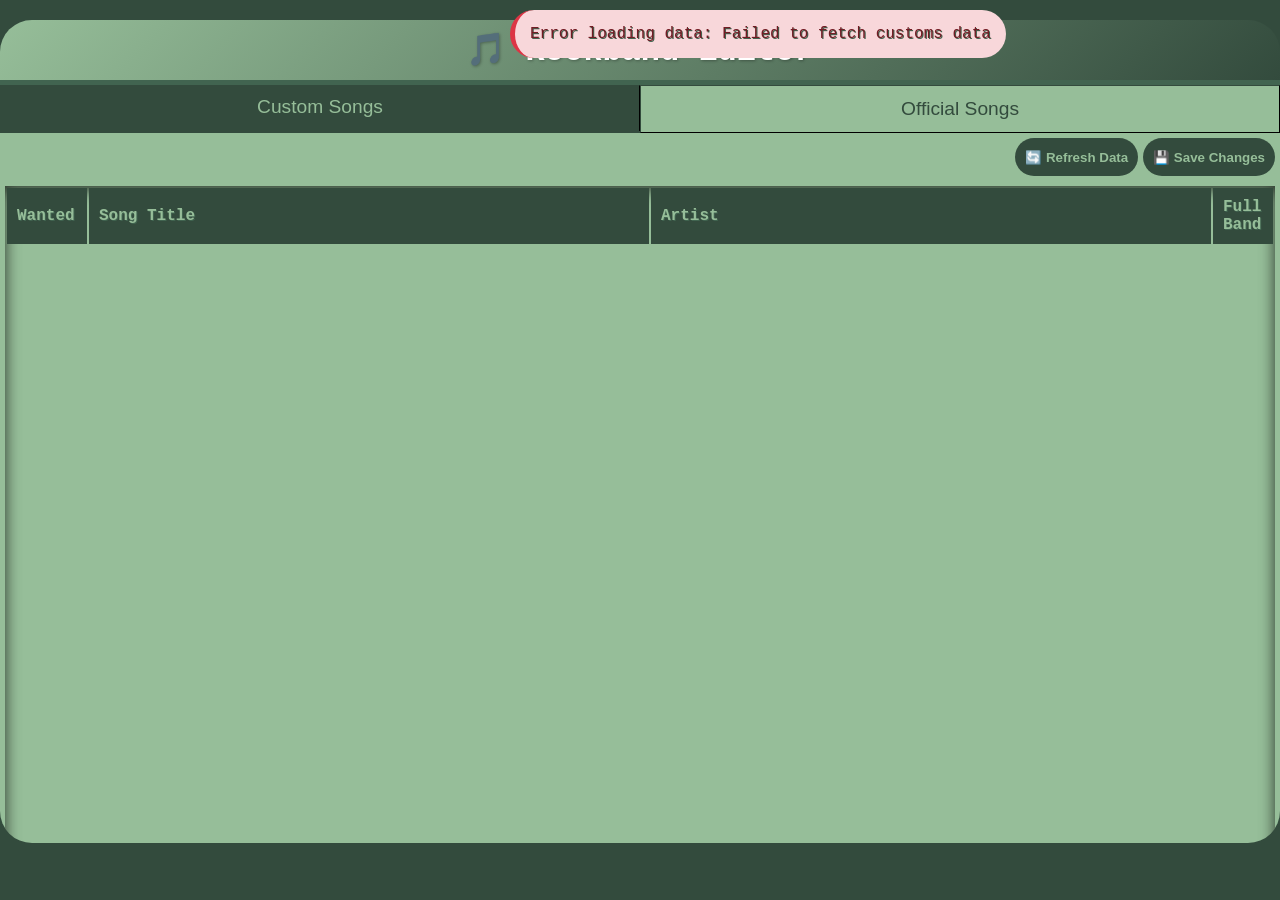
==== www/templates/index.html @ 4e39ee57 "webui for song selection, refactor" ====
<!DOCTYPE html>
<html lang="en">
<head>
    <meta charset="UTF-8">
    <meta name="viewport" content="width=device-width, initial-scale=1.0">
    <title>Rockband Editor</title>
    <!DOCTYPE html>
<html lang="en">
<head>
    <meta charset="UTF-8">
    <meta name="viewport" content="width=device-width, initial-scale=1.0">
    <title>Rockband Editor</title>
    <style>
        :root {
            --base-color: #334B3D;
            --alt-color: #96BE99;
            --shadow-color: #416450;
            --image-bg: white;
            --border-rad: 2em;
            --section-distance: 5px;
            --fade-time: 0.5s;
            --navbar-height: 50px;
            --menu-item-height: 50px;
            --menu-underline-height: 5px;
            --button-padding: 10px;
            --button-spacing: 5px;
            --dropdown-padding: 10px;
            --dropdown-spacing: 10px;
        }

        html {
            min-width: 350px;
        }

        body {
            margin: 0px;
            font-family: 'Courier New', sans-serif;
            background-color: var(--base-color);
            text-shadow: 1px 1px 0px var(--shadow-color);
        }

        .container {
            max-width: 1400px;
            margin: 20px auto;
            border-radius: var(--border-rad);
            overflow: hidden;
        }

        .header {
            background: linear-gradient(135deg, #96BE99, #334B3D);
            color: white;
            padding: var(--button-padding);
            text-align: center;
        }

        .header h1 {
            margin: 0px;
            font-size: 2rem;
            text-shadow: 1px 1px 3px rgba(0, 0, 0, 0.3);
        }

        .tabs {
            display: flex;
            background: var(--alt-color);
            border-top: solid var(--menu-underline-height) var(--shadow-color);
        }

        .tab {
            flex: 1;
            padding: var(--button-padding);
            text-align: center;
            background: var(--alt-color);
            cursor: pointer;
            font-size: 1.2rem;
            color: var(--base-color);
            transition: all 0.3s ease;
            border-color: var(--base-color);
            border-width: 1px;
        }

        .tab:hover {
            background: #416450;
            color: white;
        }

        .tab.active {
            background-color: var(--base-color);
            color: var(--alt-color);
            border-bottom: solid var(--menu-underline-height) var(--base-color);
        }

        .content {
            padding: 5px;
            background-color: var(--alt-color);
            height: calc(100vh - 200px);
        }

        .table-container {
            overflow-y: scroll;
            overflow-x: auto;
            height: calc(100vh - 70px);
            box-shadow: inset 0 4px 15px rgba(0, 0, 0, 0.75);
        }

        table {
            width: 100%;
            font-size: 1rem;
            table-layout: fixed;
        }

        th {
            background-color: var(--base-color);
            color: var(--alt-color);
            padding: var(--button-padding);
            text-align: left;
            position: sticky;
            top: 0;
            z-index: 10;
        }

        td {
            padding: var(--button-padding);
            border: 1px solid var(--base-color);
        }

        tr{
            border-radius: 1em;
        }

        tr:hover {
            background: var(--alt-color);
        }

        .wanted-checkbox {
            width: 25px;
            height: 25px;
            cursor: pointer;
            accent-color: var(--base-color);
        }

        .wanted-cell {
            text-align: center;
        }

        .song-title, .song-artist {
            max-width: 300px;
            overflow: hidden;
        }

        .full-band-yes {
            color: #28a745;
        }

        .full-band-no {
            color: #dc3545;
        }

        .file-id {
            font-family: 'Courier New', monospace;
            background: var(--alt-color);
            padding: 5px;
            border-radius: 0.2em;
        }

        .actions {
            margin-bottom: 5px;
            display: flex;
            gap: 5px;
        }

        .pending-counter{
            padding: var(--button-padding);
            border-radius: var(--border-rad);
            text-transform: uppercase;
            font-weight: bold;
            transition: all 0.2s ease-out;
            background-color: yellow;
            color: black;
            text-align: center;
            margin-right: auto;
        }

        .btn {
            padding: var(--button-padding);
            border: none;
            border-radius: var(--border-rad);
            cursor: pointer;
            font-weight: bold;
            transition: all 0.3s ease;
            background-color: var(--base-color);
            color: var(--alt-color);
        }

        .stats {
            display: grid;
            grid-template-columns: repeat(auto-fit, minmax(20px, 1fr));
            gap: var(--section-distance);
            margin-bottom: var(--section-distance);
        }

        .stat-card {
            background-color: var(--base-color);
            color: var(--alt-color);
            padding: var(--button-padding);
            border-radius: var(--border-rad);
            text-align: center;
            box-shadow: 0 4px 15px rgba(0, 0, 0, 0.2);
        }

        .stat-number {
            font-weight: bolder;
        }

        .loading {
            text-align: center;
            padding: var(--button-padding);
            color: white;
            background-color: #416450;
        }

        .error, .success {
            padding: 15px;
            border-radius: var(--border-rad);
            margin-bottom: var(--section-distance);
            text-align: center;
        }

        .error {
            background-color: #f8d7da;
            color: #721c24;
            border-left: solid 5px #dc3545;
        }

        .success {
            background-color: #d4edda;
            color: #155724;
            border-left: solid 5px #28a745;
        }
    </style>
</head>
<body>
    <div class="container">
        <div class="header">
            <h1>🎵 Rockband Editor</h1>
        </div>

        <div class="tabs">
            <button class="tab active" onclick="switchTab('customs')">Custom Songs</button>
            <button class="tab" onclick="switchTab('officials')">Official Songs</button>
        </div>

        <div class="content">
            <div id="message-area" style="position: absolute;top: 10px;left: calc(50vw - 130px);"></div>
            
            <div class="actions">
                <span id="pending-count" class="pending-counter" style="opacity: 0%;">0 pending changes</span>
                <button class="btn" onclick="loadData()">🔄 Refresh Data</button>
                <button class="btn" id="save-btn" onclick="saveChanges()">💾 Save Changes</button>
            </div>

            <div id="customs-content">
                <div class="stats" id="customs-stats"></div>
                <div class="table-container" id="customs-table-container">
                    <table id="customs-table">
                        <thead>
                            <tr>
                                <th style="width: 60px;">Wanted</th>
                                <th>Song Title</th>
                                <th>Artist</th>
                                <th style="width: 40px;">Full Band</th>
                            </tr>
                        </thead>
                        <tbody></tbody>
                    </table>
                </div>
            </div>

            <div id="officials-content" style="display: none;">
                <div class="stats" id="officials-stats"></div>
                <div class="table-container" id="officials-table-container">
                    <table id="officials-table">
                        <thead>
                            <tr>
                                <th>Wanted</th>
                                <th>Song Title</th>
                                <th>Artist</th>
                            </tr>
                        </thead>
                        <tbody></tbody>
                    </table>
                </div>
            </div>

            <div id="loading" class="loading" style="display: none;">
                <h3>Loading data...</h3>
            </div>
        </div>
    </div>

    <script>
        let currentTab = 'customs';
        let customsData = [];
        let officialsData = [];
        let pendingChanges = {"customs":[],"officials":[]};

        function showMessage(message, type = 'info') {
            const messageArea = document.getElementById('message-area');
            const className = type === 'error' ? 'error' : 'success';
            messageArea.innerHTML = `<div class="${className}">${message}</div>`;
            setTimeout(() => {
                messageArea.innerHTML = '';
            }, 5000);
        }

        function switchTab(tab) {
            currentTab = tab;
            
            // Update tab buttons
            document.querySelectorAll('.tab').forEach(t => t.classList.remove('active'));
            document.querySelector(`.tab:nth-child(${tab === 'customs' ? 1 : 2})`).classList.add('active');
            
            // Show/hide content
            document.getElementById('customs-content').style.display = tab === 'customs' ? 'block' : 'none';
            document.getElementById('officials-content').style.display = tab === 'officials' ? 'block' : 'none';
        }

        function updatePendingChangesDisplay() {
            const totalPending = pendingChanges.customs.length + pendingChanges.officials.length;
            const pendingCounter = document.getElementById('pending-count');

            if (totalPending > 0) {
                pendingCounter.style.opacity = '100%';
                pendingCounter.textContent = `${totalPending} pending change${totalPending > 1 ? 's' : ''}`;
            } else {
                pendingCounter.style.opacity = '0%';
            }
        }

        function updateStats() {
            // Update customs stats
            const customsWanted = customsData.filter(song => song.wanted).length;
            const customsTotal = customsData.length;
            const customsFullBand = customsData.filter(song => 
                song.diff_drums !== null && song.diff_drums !== -1 &&
                song.diff_guitar !== null && song.diff_guitar !== -1 &&
                song.diff_bass !== null && song.diff_bass !== -1 &&
                song.diff_vocals !== null && song.diff_vocals !== -1
            ).length;

            document.getElementById('customs-stats').innerHTML = `
                <div class="stat-card">
                    <div class="stat-number">${customsTotal}</div>
                    <div class="stat-label">Total Customs</div>
                </div>
                <div class="stat-card">
                    <div class="stat-number">${customsWanted}</div>
                    <div class="stat-label">Wanted Customs</div>
                </div>
                <div class="stat-card">
                    <div class="stat-number">${customsFullBand}</div>
                    <div class="stat-label">Full Band Songs</div>
                </div>
            `;

            // Update officials stats
            const officialsWanted = officialsData.filter(song => song.wanted).length;
            const officialsTotal = officialsData.length;

            document.getElementById('officials-stats').innerHTML = `
                <div class="stat-card">
                    <div class="stat-number">${officialsTotal}</div>
                    <div class="stat-label">Total Officials</div>
                </div>
                <div class="stat-card">
                    <div class="stat-number">${officialsWanted}</div>
                    <div class="stat-label">Wanted Officials</div>
                </div>
            `;
        }

        function renderCustomsTable() {
            const tbody = document.querySelector('#customs-table tbody');
            tbody.innerHTML = '';

            customsData.forEach((song, index) => {
                const isFullBand = song.diff_drums !== null && song.diff_drums !== -1 &&
                                 song.diff_guitar !== null && song.diff_guitar !== -1 &&
                                 song.diff_bass !== null && song.diff_bass !== -1 &&
                                 song.diff_vocals !== null && song.diff_vocals !== -1;

                const row = document.createElement('tr');
                row.innerHTML = `
                    <td class="wanted-cell">
                        <input type="checkbox" class="wanted-checkbox" 
                               ${song.wanted ? 'checked' : ''} 
                               onchange="updateWanted('customs', ${index}, this.checked)">
                    </td>
                    <td class="song-title" title="${song.title || ''}">${song.title || 'Unknown'}</td>
                    <td class="song-artist" title="${song.artist || ''}">${song.artist || 'Unknown'}</td>
                    <td class="${isFullBand ? 'full-band-yes' : 'full-band-no'}">
                        ${isFullBand ? ' ✅ ' : ' ❌ '}
                    </td>
                `;
                tbody.appendChild(row);
            });
        }

        function renderOfficialsTable() {
            const tbody = document.querySelector('#officials-table tbody');
            tbody.innerHTML = '';

            officialsData.forEach((song, index) => {
                const row = document.createElement('tr');
                row.innerHTML = `
                    <td class="wanted-cell">
                        <input type="checkbox" class="wanted-checkbox" 
                               ${song.wanted ? 'checked' : ''} 
                               onchange="updateWanted('officials', ${index}, this.checked)">
                    </td>
                    <td class="song-title" title="${song.title || ''}">${song.title || 'Unknown'}</td>
                    <td class="song-artist" title="${song.artist || ''}">${song.artist || 'Unknown'}</td>
                `;
                tbody.appendChild(row);
            });
        }

        function updateWanted(table, index, wanted) {
            if (table === 'customs') {
                customsData[index].wanted = wanted;

                const fileId = customsData[index].file_id;

                const existsIndex = pendingChanges.customs.findIndex(change =>
                    change.file_id === fileId
                );

                if (existsIndex !== -1) {
                    // Remove existing entry
                    pendingChanges.customs.splice(existsIndex, 1);
                } else {
                    // Add new entry
                    pendingChanges.customs.push({
                        file_id: fileId,
                        wanted: customsData[index].wanted
                    });
                }

            } else {
                officialsData[index].wanted = wanted;

                const title = officialsData[index].title;
                const artist = officialsData[index].artist;

                const existsIndex = pendingChanges.officials.findIndex(change =>
                    change.title === title && change.artist === artist
                );

                if (existsIndex !== -1) {
                    // Remove existing entry
                    pendingChanges.officials.splice(existsIndex, 1);
                } else {
                    // Add new entry
                    pendingChanges.officials.push({
                        title: title,
                        artist: artist,
                        wanted: officialsData[index].wanted
                    });
                }
            }

            updateStats();
            updatePendingChangesDisplay();
        }



        async function loadData() {
            document.getElementById('customs-stats').innerHTML = '';
            document.getElementById('officials-stats').innerHTML = '';
            document.querySelector('#customs-table tbody').innerHTML = '';
            document.querySelector('#officials-table tbody').innerHTML = '';
            document.getElementById('loading').style.display = 'block';
            
            try {
                await getCustomData();
                await getOfficialData();
                
                renderCustomsTable();
                renderOfficialsTable();

                updateStats();
                showMessage('Data loaded successfully!', 'success');
            } catch (error) {
                showMessage('Error loading data: ' + error.message, 'error');
            } finally {
                document.getElementById('loading').style.display = 'none';
            }
        }

        async function getCustomData(){
            const response = await fetch("/api/customs");
    
            if (!response.ok) {
                throw new Error("Failed to fetch customs data");
            }

            const json = await response.json();
            
            customsData = json.data;     // array of customs
        }

        async function getOfficialData(){
            const response = await fetch("/api/officials");
    
            if (!response.ok) {
                throw new Error("Failed to fetch officials data");
            }

            const json = await response.json();
            
            officialsData = json.data;     // array of officials
        }

        async function saveChanges() {
            if (pendingChanges.size === 0) {
                showMessage('No changes to save.', 'info');
                return;
            }

            const customs = pendingChanges.customs;
            const officials = pendingChanges.officials;
            console.log(customs);

            try {
                if (customs.length > 0) {
                    await fetch('/api/customs/update', {
                        method: 'POST',
                        headers: {
                            'Content-Type': 'application/json',
                        },
                        body: JSON.stringify({ updates: customs }),
                    });
                }

                if (officials.length > 0) {
                    await fetch('/api/officials/update', {
                        method: 'POST',
                        headers: {
                            'Content-Type': 'application/json',
                        },
                        body: JSON.stringify({ updates: officials }),
                    });
                }

                const totalChanges = customs.length + officials.length;
                pendingChanges = {"customs":[],"officials":[]};
                updatePendingChangesDisplay();
                showMessage(`Successfully saved ${totalChanges} changes!`, 'success');
            } catch (error) {
                showMessage('Error saving changes: ' + error.message, 'error');
            }
        }

        // Load data when page loads
        window.addEventListener('load', loadData);
    </script>
</body>
</html>
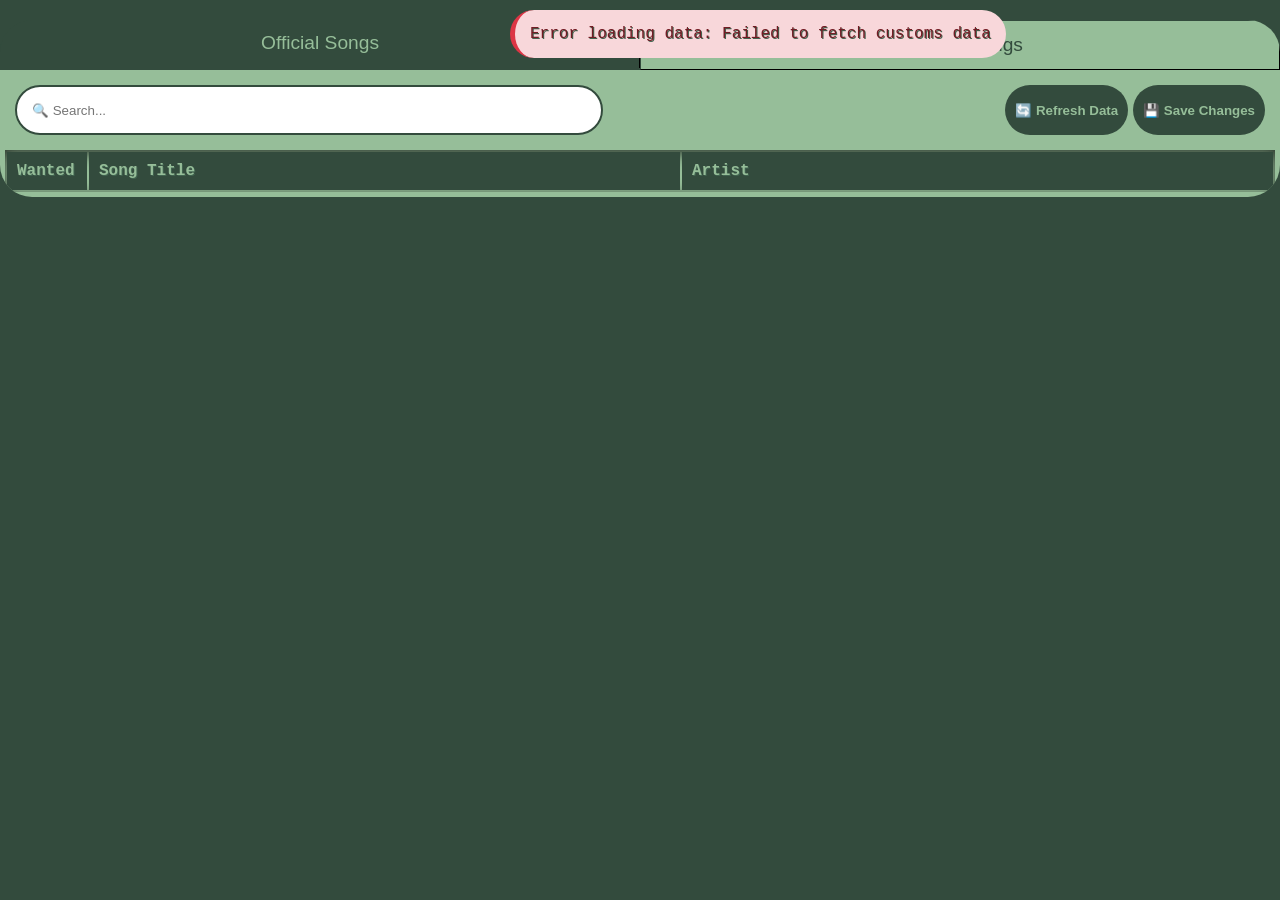
==== commit 25397eb0: "push local changes before wipe" ====
--- a/www/templates/index.html
+++ b/www/templates/index.html
@@ -46,23 +46,9 @@
             overflow: hidden;
         }
 
-        .header {
-            background: linear-gradient(135deg, #96BE99, #334B3D);
-            color: white;
-            padding: var(--button-padding);
-            text-align: center;
-        }
-
-        .header h1 {
-            margin: 0px;
-            font-size: 2rem;
-            text-shadow: 1px 1px 3px rgba(0, 0, 0, 0.3);
-        }
-
         .tabs {
             display: flex;
-            background: var(--alt-color);
-            border-top: solid var(--menu-underline-height) var(--shadow-color);
+            height: 50px;
         }
 
         .tab {
@@ -92,13 +78,13 @@
         .content {
             padding: 5px;
             background-color: var(--alt-color);
-            height: calc(100vh - 200px);
+            
         }
 
         .table-container {
             overflow-y: scroll;
             overflow-x: auto;
-            height: calc(100vh - 70px);
+            max-height: inherit;
             box-shadow: inset 0 4px 15px rgba(0, 0, 0, 0.75);
         }
 
@@ -116,6 +102,7 @@
             position: sticky;
             top: 0;
             z-index: 10;
+            transition: all 0.3s ease;
         }
 
         td {
@@ -146,13 +133,9 @@
             max-width: 300px;
             overflow: hidden;
         }
-
-        .full-band-yes {
-            color: #28a745;
-        }
-
-        .full-band-no {
-            color: #dc3545;
+        
+        .full-band{
+            text-align: center;
         }
 
         .file-id {
@@ -163,21 +146,18 @@
         }
 
         .actions {
-            margin-bottom: 5px;
             display: flex;
             gap: 5px;
-        }
-
-        .pending-counter{
-            padding: var(--button-padding);
+            height: 50px;
+            padding: 10px;
+        }
+
+        #search-bar{
+            border: 2px solid var(--base-color);
             border-radius: var(--border-rad);
-            text-transform: uppercase;
-            font-weight: bold;
-            transition: all 0.2s ease-out;
-            background-color: yellow;
-            color: black;
-            text-align: center;
+            flex-grow: 0.5;
             margin-right: auto;
+            padding-left: 15px;
         }
 
         .btn {
@@ -236,38 +216,45 @@
             color: #155724;
             border-left: solid 5px #28a745;
         }
+
+        .header-narrow{
+            width: 60px;
+        }
+
+        .pending-changes{
+            background-color: yellow;
+            color: black;
+            font-weight: bolder;
+        }
+        
     </style>
 </head>
 <body>
     <div class="container">
-        <div class="header">
-            <h1>🎵 Rockband Editor</h1>
-        </div>
-
         <div class="tabs">
-            <button class="tab active" onclick="switchTab('customs')">Custom Songs</button>
-            <button class="tab" onclick="switchTab('officials')">Official Songs</button>
+            <button class="tab active" onclick="switchTab('officials')">Official Songs</button>
+            <button class="tab" onclick="switchTab('customs')">Custom Songs</button>
         </div>
 
         <div class="content">
             <div id="message-area" style="position: absolute;top: 10px;left: calc(50vw - 130px);"></div>
             
             <div class="actions">
-                <span id="pending-count" class="pending-counter" style="opacity: 0%;">0 pending changes</span>
+                 <input type="text" id="search-bar" placeholder="🔍 Search..." oninput="handleSearch(this.value)"/>
                 <button class="btn" onclick="loadData()">🔄 Refresh Data</button>
                 <button class="btn" id="save-btn" onclick="saveChanges()">💾 Save Changes</button>
             </div>
 
-            <div id="customs-content">
+            <div id="customs-content" style="display: none;">
                 <div class="stats" id="customs-stats"></div>
                 <div class="table-container" id="customs-table-container">
                     <table id="customs-table">
                         <thead>
                             <tr>
-                                <th style="width: 60px;">Wanted</th>
+                                <th class="header-narrow" id="wanted-header">Wanted</th>
                                 <th>Song Title</th>
                                 <th>Artist</th>
-                                <th style="width: 40px;">Full Band</th>
+                                <th class="header-narrow">Full Band</th>
                             </tr>
                         </thead>
                         <tbody></tbody>
@@ -275,13 +262,13 @@
                 </div>
             </div>
 
-            <div id="officials-content" style="display: none;">
+            <div id="officials-content">
                 <div class="stats" id="officials-stats"></div>
                 <div class="table-container" id="officials-table-container">
                     <table id="officials-table">
                         <thead>
                             <tr>
-                                <th>Wanted</th>
+                                <th class="header-narrow" id="wanted-header">Wanted</th>
                                 <th>Song Title</th>
                                 <th>Artist</th>
                             </tr>
@@ -298,7 +285,7 @@
     </div>
 
     <script>
-        let currentTab = 'customs';
+        let currentTab = 'officials';
         let customsData = [];
         let officialsData = [];
         let pendingChanges = {"customs":[],"officials":[]};
@@ -326,13 +313,12 @@
 
         function updatePendingChangesDisplay() {
             const totalPending = pendingChanges.customs.length + pendingChanges.officials.length;
-            const pendingCounter = document.getElementById('pending-count');
+            const wantedCell = document.getElementById('wanted-header');
 
             if (totalPending > 0) {
-                pendingCounter.style.opacity = '100%';
-                pendingCounter.textContent = `${totalPending} pending change${totalPending > 1 ? 's' : ''}`;
+                wantedCell.style.backgroundColor = 'yellow';
             } else {
-                pendingCounter.style.opacity = '0%';
+                wantedCell.style.backgroundColor = '';
             }
         }
 
@@ -397,7 +383,7 @@
                     </td>
                     <td class="song-title" title="${song.title || ''}">${song.title || 'Unknown'}</td>
                     <td class="song-artist" title="${song.artist || ''}">${song.artist || 'Unknown'}</td>
-                    <td class="${isFullBand ? 'full-band-yes' : 'full-band-no'}">
+                    <td class="full-band">
                         ${isFullBand ? ' ✅ ' : ' ❌ '}
                     </td>
                 `;
